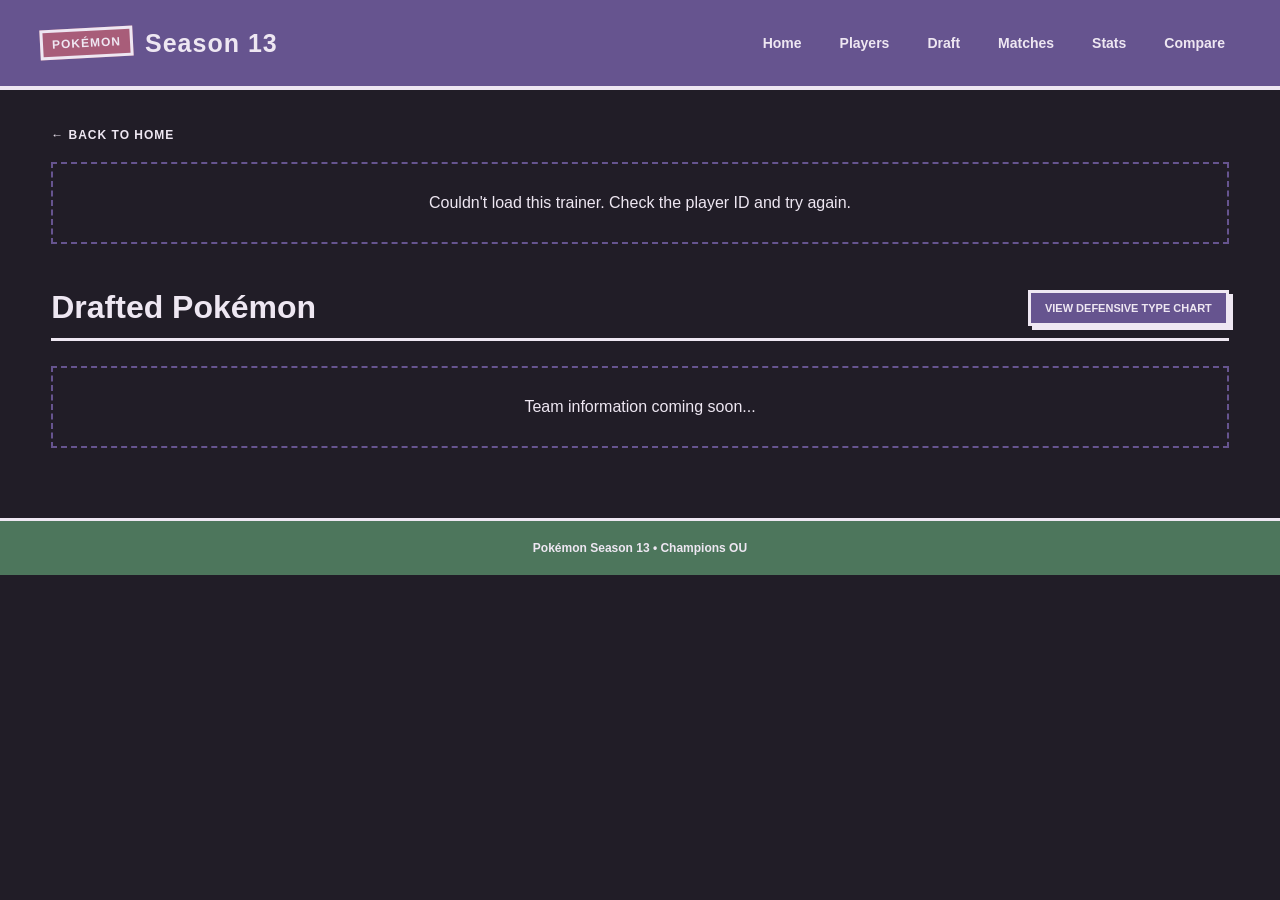
==== player.html @ 1fe9e346 "Add files via upload" ====
<!DOCTYPE html>
<html lang="en">
<head>
    <meta charset="UTF-8">
    <meta name="viewport" content="width=device-width, initial-scale=1.0">

    <title>Player — Season 13 Champions OU</title>

    <link rel="stylesheet" href="css/base.css">
    <link rel="stylesheet" href="css/layout.css">
    <link rel="stylesheet" href="css/components.css">
    <link rel="stylesheet" href="css/pokemon.css">
    <link rel="stylesheet" href="css/type-chart.css">
    <link rel="stylesheet" href="css/responsive.css">
</head>

<body>

    <header class="site-header">
        <div class="logo">
            <span>POKÉMON</span>
            <h1>Season 13</h1>
        </div>

        <nav>
            <a href="index.html">Home</a>
            <a href="#">Players</a>
            <a href="#">Draft</a>
            <a href="#">Matches</a>
            <a href="#">Stats</a>
            <a href="#">Compare</a>
        </nav>
    </header>

    <main>

        <section class="player-profile">

            <a href="index.html" class="back-link">
                ← BACK TO HOME
            </a>

            <div id="player-header">
                <p class="loading">Loading trainer...</p>
            </div>

        </section>


        <section class="player-team">

            <div class="section-heading">
                <div>
                    <h2>Drafted Pokémon</h2>
                </div>

                <button id="toggle-chart" class="chart-toggle-button" type="button">
                    VIEW DEFENSIVE TYPE CHART
                </button>
            </div>

            <div id="defensive-chart-container" hidden></div>

            <div id="pokemon-container">
                <p class="loading">Team information coming soon...</p>
            </div>

        </section>


    </main>

    <footer>
        <p>Pokémon Season 13 • Champions OU</p>
    </footer>

    <script src="js/pokemon-api.js"></script>
    <script src="js/type-chart.js"></script>
    <script src="js/player.js"></script>

</body>
</html>
---- css/base.css ----
/* =========================
   GLOBAL THEME COLORS
   Change these values to retheme the entire site.
========================= */

:root {
    --color-bg: #17151c;
    --color-surface: #211d27;
    --color-surface-pink: #2f222c;
    --color-surface-lavender: #282230;

    --color-text: #eee7f2;
    --color-text-muted: #b9afc0;
    --color-border: #eee7f2;
    --color-border-rgb: 238, 231, 242;

    --color-pink: #a85d79;
    --color-pink-light: #c47796;
    --color-lavender: #66548f;
    --color-mint: #4d765c;
    --color-blue: #39758a;
    --color-yellow: #8c7935;
    --color-peach: #8f624e;

    /* Pokémon type colours */
    --type-electric: #8c7935;
    --type-fire: #a85f4e;
    --type-water: #39758a;
    --type-grass: #4d765c;
    --type-fairy: #a85d79;
    --type-psychic: #66548f;
    --type-flying: #625d91;
    --type-normal: #625c50;
    --type-fighting: #955b5b;
    --type-poison: #765084;
    --type-ground: #8c7042;
    --type-rock: #766d49;
    --type-bug: #6f7b3d;
    --type-ghost: #625b87;
    --type-steel: #5f6e7c;
    --type-ice: #4f8588;
    --type-dragon: #655b9b;
    --type-dark: #675c58;

    /* Defensive chart colours */
    --effectiveness-weak: #a94468;
    --effectiveness-resist: #4f8b62;
    --effectiveness-immune: #3b86a3;
    --effectiveness-neutral: #9a8338;
}

/* =========================
   RESET
========================= */

* {
    box-sizing: border-box;
    margin: 0;
    padding: 0;
}

body {
    font-family:
        "Trebuchet MS",
        Arial,
        sans-serif;

    background: var(--color-surface);
    color: var(--color-border);

    min-height: 100vh;
}
---- css/layout.css ----
/* =========================
   HEADER
========================= */

.site-header {
    background: var(--color-lavender);
    border-bottom: 4px solid var(--color-border);

    min-height: 90px;

    display: flex;
    align-items: center;
    justify-content: space-between;

    padding: 15px 40px;

    gap: 30px;
}

.logo {
    display: flex;
    align-items: center;
    gap: 12px;
}

.logo span {
    background: var(--color-pink);
    border: 3px solid var(--color-border);

    padding: 5px 9px;

    font-size: 12px;
    font-weight: bold;
    letter-spacing: 1px;

    transform: rotate(-3deg);
}

.logo h1 {
    font-size: 25px;
    letter-spacing: 1px;
}

nav {
    display: flex;
    gap: 8px;
    flex-wrap: wrap;
    justify-content: flex-end;
}

nav a {
    color: var(--color-border);
    text-decoration: none;

    font-weight: bold;
    font-size: 14px;

    padding: 9px 13px;

    border: 2px solid transparent;

    transition:
        background 0.15s,
        border 0.15s,
        transform 0.15s;
}

nav a:hover {
    background: var(--color-surface);
    border-color: var(--color-border);
    transform: translateY(-2px);
}

nav a.active {
    background: var(--color-surface);
    border: 2px solid var(--color-border);
}


/* =========================
   MAIN
========================= */

main {
    width: min(1200px, 92%);
    margin: 35px auto 70px;
}


/* =========================
   HERO
========================= */

.hero {
    min-height: 330px;
    margin-bottom: 25px;

    background:
        linear-gradient(
            135deg,
            var(--color-pink) 0%,
            var(--color-surface-pink) 50%,
            var(--color-lavender) 100%
        );

    border: 4px solid var(--color-border);

    box-shadow: 10px 10px 0 var(--color-border);

    display: flex;
    align-items: center;
    justify-content: space-between;

    padding: 45px 55px;

    position: relative;
    overflow: hidden;
}

.hero::before {
    content: "";

    position: absolute;

    width: 250px;
    height: 250px;

    border: 4px solid rgba(var(--color-border-rgb), 0.12);
    border-radius: 50%;

    right: 180px;
    top: -100px;

    pointer-events: none;
}

.hero::after {
    content: "";

    position: absolute;

    width: 350px;
    height: 350px;

    border: 4px solid rgba(var(--color-border-rgb), 0.08);
    border-radius: 50%;

    right: -100px;
    bottom: -190px;

    pointer-events: none;
}

.hero-text {
    position: relative;
    z-index: 1;
}

.eyebrow {
    font-size: 12px;
    font-weight: bold;
    letter-spacing: 3px;

    margin-bottom: 8px;
}

.hero h2 {
    font-size: clamp(48px, 8vw, 86px);
    line-height: 0.9;

    text-transform: uppercase;
}

.hero h3 {
    font-size: clamp(25px, 4vw, 42px);
    margin-top: 10px;

    color: var(--color-lavender);
}

.description {
    margin-top: 25px;

    font-size: 16px;
    font-weight: bold;

    max-width: 450px;
    line-height: 1.5;
}


/* =========================
   POKÉBALL
========================= */

.hero-badge {
    position: relative;
    z-index: 1;

    margin-right: 40px;
}

.pokeball {
    width: 155px;
    height: 155px;

    border-radius: 50%;

    background: var(--color-surface);

    border: 7px solid var(--color-border);

    position: relative;

    box-shadow: 8px 8px 0 rgba(var(--color-border-rgb), 0.25);
}

.pokeball::before {
    content: "";

    position: absolute;

    width: 100%;
    height: 50%;

    top: 0;
    left: 0;

    background: var(--color-pink-light);

    border-radius: 100px 100px 0 0;
}

.pokeball-line {
    position: absolute;

    width: 100%;
    height: 7px;

    background: var(--color-border);

    left: 0;
    top: 50%;

    transform: translateY(-50%);

    z-index: 2;
}

.pokeball-center {
    position: absolute;

    width: 38px;
    height: 38px;

    border-radius: 50%;

    background: var(--color-surface);

    border: 6px solid var(--color-border);

    left: 50%;
    top: 50%;

    transform: translate(-50%, -50%);

    z-index: 3;
}


/* =========================
   FOOTER
========================= */

footer {
    border-top: 3px solid var(--color-border);

    background: var(--color-mint);

    text-align: center;

    padding: 20px;

    font-size: 12px;
    font-weight: bold;
}


/* =========================
   PLAYER PROFILE
========================= */

.player-profile {
    margin-bottom: 40px;
}

.back-link {
    display: inline-block;
    color: var(--color-border);
    font-size: 12px;
    font-weight: bold;
    letter-spacing: 1px;
    text-decoration: none;
    margin-bottom: 20px;
}

.back-link:hover {
    color: var(--color-pink-light);
}

.player-profile-card {
    display: flex;
    align-items: center;
    gap: 30px;
    background: var(--color-surface-pink);
    border: 4px solid var(--color-border);
    padding: 30px;
    box-shadow: 7px 7px 0 var(--color-lavender);
}

.player-profile-sprite {
    width: 130px;
    height: 130px;
    display: flex;
    align-items: center;
    justify-content: center;
    background: var(--color-surface);
    border: 3px solid var(--color-border);
    flex-shrink: 0;
}

.player-profile-sprite img {

    object-fit: contain;
}

.player-profile-info h2 {
    font-size: 38px;
    margin: 5px 0;
}

.player-profile-id {
    font-size: 13px;
    opacity: 0.7;
    letter-spacing: 0.5px;
}

.player-team {
    margin-top: 45px;
}
---- css/components.css ----
/* =========================
   FEATURE CARDS
========================= */

.feature-grid {
    display: grid;

    grid-template-columns:
        repeat(4, 1fr);

    gap: 18px;

    margin: 40px 0;
}

.feature-card {
    min-height: 160px;

    border: 3px solid var(--color-border);

    padding: 22px;

    color: var(--color-border);
    text-decoration: none;

    box-shadow: 5px 5px 0 var(--color-border);

    transition:
        transform 0.15s,
        box-shadow 0.15s;
}

.feature-card:hover {
    transform: translate(3px, 3px);
    box-shadow: 2px 2px 0 var(--color-border);
}

.feature-card.pink {
    background: var(--color-pink);
}

.feature-card.mint {
    background: var(--color-mint);
}

.feature-card.blue {
    background: var(--color-blue);
}

.feature-card.lavender {
    background: var(--color-lavender);
}

.feature-icon {
    font-size: 25px;
    font-weight: bold;

    margin-bottom: 12px;
}

.feature-card h3 {
    font-size: 20px;
    margin-bottom: 7px;
}

.feature-card p {
    font-size: 13px;
    line-height: 1.4;
}


/* =========================
   PLAYERS SECTION
========================= */

.players-section {
    margin-top: 50px;
}

.section-heading {
    display: flex;
    align-items: end;
    justify-content: space-between;

    border-bottom: 3px solid var(--color-border);

    padding-bottom: 12px;

    margin-bottom: 25px;
}

.section-heading h2 {
    font-size: 32px;
}

.player-count {
    background: var(--color-yellow);

    border: 2px solid var(--color-border);

    padding: 6px 12px;

    font-size: 12px;
    font-weight: bold;
}


/* =========================
   PLAYER GRID
========================= */

.players-grid {
    display: grid;

    grid-template-columns:
        repeat(4, 1fr);

    gap: 15px;
}

.player-card {
    background: var(--color-surface-pink);

    border: 3px solid var(--color-border);

    min-height: 100px;

    padding: 20px;

    text-decoration: none;
    text-align: center;
    color: var(--color-border);

    display: flex;
    flex-direction: column;
    justify-content: space-between;

    box-shadow: 4px 4px 0 var(--color-lavender);

    transition:
        transform 0.15s,
        box-shadow 0.15s;
}

.player-sprite {
    width: 80px;
    height: 80px;

    object-fit: contain;
}

.player-card:hover {
    transform: translateY(-4px);

    box-shadow: 6px 8px 0 var(--color-blue);
}

.player-number {
    font-size: 11px;
    font-weight: bold;
    opacity: 0.6;
}

.player-name {
    font-size: 21px;
    font-weight: bold;

    margin-top: 12px;
}

.player-placeholder {
    font-size: 11px;
    opacity: 0.55;

    margin-top: 5px;
}


/* =========================
   LOADING
========================= */

.loading {
    grid-column: 1 / -1;

    padding: 30px;

    text-align: center;

    border: 2px dashed var(--color-lavender);
}


/* =========================
   SEASON STATUS
========================= */

.season-status {
    background: var(--color-surface);

    border: 3px solid var(--color-border);

    min-height: 105px;

    display: grid;
    grid-template-columns:
        1fr
        auto
        1fr
        auto
        1fr
        auto
        1fr;

    align-items: center;

    margin-top: 25px;

    box-shadow: 5px 5px 0 var(--color-mint);
}

.status-item {
    padding: 20px;

    text-align: center;

    display: flex;
    flex-direction: column;

    gap: 6px;
}

.status-label {
    font-size: 10px;

    font-weight: bold;

    letter-spacing: 2px;

    opacity: 0.6;
}

.status-value {
    font-size: 23px;

    font-weight: bold;
}

.status-live {
    color: var(--color-mint);

    font-size: 14px;

    letter-spacing: 1px;
}

.status-divider {
    height: 55px;

    width: 2px;

    background: var(--color-lavender);
}


/* =========================
   FEATURE CARD ARROW
========================= */

.card-arrow {
    display: block;

    margin-top: 15px;

    font-size: 20px;

    font-weight: bold;

    transition: transform 0.15s;
}

.feature-card:hover .card-arrow {
    transform: translateX(6px);
}
---- css/pokemon.css ----
/* =========================
   POKÉMON TEAM GRID
========================= */

#pokemon-container {
    display: grid;
    grid-template-columns: repeat(5, 1fr);
    gap: 15px;
}


/* =========================
   POKÉMON CARDS
========================= */

.pokemon-slot {
    position: relative;

    min-height: 150px;

    background: var(--color-surface-pink);
    color: var(--color-text);

    border: 3px solid var(--color-border);
    box-shadow: 4px 4px 0 var(--color-lavender);

    display: flex;
    flex-direction: column;
    align-items: center;
    justify-content: center;

    padding: 15px;

    text-align: center;

    cursor: pointer;

    transition:
        transform 0.15s,
        box-shadow 0.15s;
}

.pokemon-filled:hover {
    transform: translateY(-3px);
    box-shadow: 5px 7px 0 var(--color-lavender);
}

.pokemon-slot-number {
    font-size: 28px;
    font-weight: bold;
    opacity: 0.3;
}

.pokemon-slot-empty {
    font-size: 10px;
    font-weight: bold;
    letter-spacing: 1px;
    opacity: 0.5;
    margin-top: 8px;
}

.pokemon-slot-name {
    font-size: 16px;
    font-weight: bold;
}


/* =========================
   POKÉMON SPRITES
========================= */

.pokemon-sprite {
    width: 96px;
    height: 96px;

    object-fit: contain;
    image-rendering: pixelated;
}


/* =========================
   POKÉMON TYPES
========================= */

.pokemon-types {
    display: flex;
    flex-wrap: wrap;
    justify-content: center;

    gap: 6px;
    margin-top: 8px;
}

.pokemon-type,
.type-badge {
    display: inline-block;

    padding: 5px 10px;

    border: 2px solid var(--color-border);

    font-size: 11px;
    font-weight: bold;

    text-transform: uppercase;
    letter-spacing: 1px;
}


/* =========================
   TYPE COLOURS
========================= */

.type-electric { background: var(--type-electric); }
.type-fire { background: var(--type-fire); }
.type-water { background: var(--type-water); }
.type-grass { background: var(--type-grass); }
.type-fairy { background: var(--type-fairy); }
.type-psychic { background: var(--type-psychic); }
.type-flying { background: var(--type-flying); }
.type-normal { background: var(--type-normal); }
.type-fighting { background: var(--type-fighting); }
.type-poison { background: var(--type-poison); }
.type-ground { background: var(--type-ground); }
.type-rock { background: var(--type-rock); }
.type-bug { background: var(--type-bug); }
.type-ghost { background: var(--type-ghost); }
.type-steel { background: var(--type-steel); }
.type-ice { background: var(--type-ice); }
.type-dragon { background: var(--type-dragon); }
.type-dark { background: var(--type-dark); }


/* =========================
   EXPANDED POKÉMON DETAILS
========================= */

.pokemon-details {
    width: 100%;

    margin-top: 12px;
    padding-top: 12px;

    border-top: 2px solid var(--color-lavender);
}

.pokemon-details[hidden] {
    display: none;
}

.pokemon-slot.expanded {
    grid-column: span 2;

    background: var(--color-surface-lavender);

    transform: none;

    margin-bottom: 15px;
}

.pokemon-stats {
    display: grid;
    grid-template-columns: repeat(3, 1fr);

    gap: 8px;
    margin-bottom: 15px;
}

.pokemon-stat {
    background: var(--color-surface);

    border: 1px solid var(--color-border);

    padding: 8px;
    text-align: center;
}


/* =========================
   ABILITIES
========================= */

.pokemon-abilities {
    display: flex;
    flex-direction: column;
    gap: 8px;

    margin-top: 12px;
}

.pokemon-ability-container {
    display: flex;
    flex-direction: column;
    gap: 5px;
}

.pokemon-ability-button {
    width: 100%;

    padding: 8px 10px;

    background: var(--color-surface);
    border: 2px solid var(--color-lavender);

    color: var(--color-text);

    font-family: inherit;
    font-size: 11px;
    font-weight: bold;

    text-align: left;

    cursor: pointer;
    transition: background 0.15s;
}

.pokemon-ability-button:hover,
.pokemon-ability-button.active {
    background: var(--color-pink);
    border-color: var(--color-border);
}

.pokemon-ability-description {
    padding: 10px;

    background: var(--color-surface);

    border: 1px solid var(--color-lavender);

    font-size: 12px;
    line-height: 1.5;
}


/* =========================
   MEGA EVOLUTION TOGGLE
========================= */

.pokemon-mega-toggle {
    position: absolute;

    top: 8px;
    right: 8px;

    display: flex;
    align-items: center;
    justify-content: center;

    width: 34px;
    height: 34px;

    background: transparent;
    border: none;

    padding: 3px;

    cursor: pointer;
    z-index: 2;
}

.pokemon-mega-toggle img {
    width: 48px;
    height: 48px;

    object-fit: contain;
}

.pokemon-mega-toggle img {
    width: 48px;
    height: 48px;
    object-fit: contain;
}

/* Alternate form icon */
.pokemon-mega-toggle img[src*="form-icon"] {
    width: 40px;
    height: 40px;
    padding: 4px;
}

.pokemon-mega-toggle:disabled {
    opacity: 0.5;
    cursor: wait;
}

/* =========================
   SMOGON LINK
========================= */

.pokemon-smogon-link {
    display: inline-block;

    margin-top: 15px;
    padding: 8px 12px;

    background: var(--color-surface);
    color: var(--color-text);

    border: 2px solid var(--color-border);

    font-family: inherit;
    font-size: 11px;
    font-weight: bold;

    text-decoration: none;
    text-transform: uppercase;
    letter-spacing: 1px;

    transition:
        background 0.15s,
        transform 0.15s;
}

.pokemon-smogon-link:hover {
    background: var(--color-pink);

    transform: translateY(-2px);
}
---- css/type-chart.css ----
/* =================================
   PLAYER DEFENSIVE TYPE CHART
================================= */

/* Player roster heading */

.player-team .section-heading {
    display: flex;
    flex-direction: row;
    align-items: center;
    justify-content: space-between;
    gap: 15px;
}

/* Chart toggle button */

.chart-toggle-button {
    flex-shrink: 0;
    padding: 9px 14px;
    background: var(--color-lavender);
    border: 3px solid var(--color-border);
    box-shadow: 4px 4px 0 var(--color-border);
    color: var(--color-border);
    font-family: inherit;
    font-size: 11px;
    font-weight: bold;
    cursor: pointer;
    transition: transform 0.15s, box-shadow 0.15s;
}

.chart-toggle-button:hover {
    transform: translate(2px, 2px);
    box-shadow: 2px 2px 0 var(--color-border);
}

/* Chart container */

#defensive-chart-container {
    margin: 20px 0 30px;
    padding: 12px;
    background: var(--color-surface-pink);
    border: 3px solid var(--color-border);
    box-shadow: 5px 5px 0 var(--color-lavender);
}

#defensive-chart-container[hidden] {
    display: none;
}

/* Scrollable chart */

.type-chart-wrapper {
    width: 100%;
    overflow-x: auto;
}

.type-chart-table {
    width: 100%;
    min-width: 850px;
    border-collapse: separate;
    border-spacing: 3px;
    table-layout: fixed;
}

/* Table cells */

.type-chart-table th,
.type-chart-table td {
    text-align: center;
    vertical-align: middle;
}

.type-chart-table thead th {
    background: var(--color-surface);
    border: 2px solid var(--color-border);
    padding: 2px;
}

.type-chart-table thead th:first-child {
    width: 105px;
    background: var(--color-lavender);
    font-size: 10px;
}

/* Pokémon sprites */

.type-chart-sprite {
    display: block;
    width: 64px;
    height: 64px;
    max-width: 100%;
    object-fit: contain;
    image-rendering: auto;
    margin: 6px auto;
}

/* Attacking type labels */

.type-chart-table tbody th {
    border: 2px solid var(--color-border);
    font-size: 10px;
    padding: 3px 6px;
    min-width: 105px;
}

/* Effectiveness cells */

.type-chart-table tbody td {
    background: #19171f;
    border: 1px solid var(--color-lavender);
}

.type-chart-cell {
    display: flex;
    align-items: center;
    justify-content: center;

    width: 100%;
    min-height: 36px;

    padding: 5px 6px;

    border: none;
    border-radius: 0;

    font-size: 11px;
    font-weight: bold;
    color: var(--color-text);
}

.effectiveness-weak {
    background: var(--effectiveness-weak);
}

.effectiveness-resist {
    background: var(--effectiveness-resist);
}

.effectiveness-immune {
    background: var(--effectiveness-immune);
}
/*
.effectiveness-neutral {
    background: var(--effectiveness-neutral);
    color: var(--color-text);
}

*/
/* =========================
   CHART MEGA EVOLUTION TOGGLE
========================= */

/* Gives the button a positioning reference */
.type-chart-pokemon-heading {
    position: relative;
}

.type-chart-mega-toggle {
    position: absolute;
    top:0px;
    right: 0px;

    display: flex;
    align-items: center;
    justify-content: center;

    width: 30px;
    height: 30px;
    padding: 3px;

    background: transparent;
    border: none;

    cursor: pointer;
    z-index: 2;
}

.type-chart-mega-toggle img {
    width: 22px;
    height: 22px;
    object-fit: contain;
}

.type-chart-mega-toggle:hover {
    background: transparent;
}

.type-chart-mega-toggle:disabled {
    opacity: 0.5;
    cursor: wait;
}
---- css/responsive.css ----
/* =========================
   TABLET
========================= */

@media (max-width: 900px) {

    /* Feature cards */

    .feature-grid {
        grid-template-columns: repeat(2, 1fr);
    }

    /* Player cards */

    .players-grid {
        grid-template-columns: repeat(3, 1fr);
    }

    /* Pokémon team */

    .pokemon-container {
        grid-template-columns: 1fr;
    }

    /* Season status */

    .season-status {
        grid-template-columns:
            1fr auto 1fr;

        row-gap: 10px;
    }

    .season-status .status-divider:nth-of-type(4) {
        display: none;
    }

    .season-status .status-item:last-child {
        grid-column: 1 / -1;
    }

    .hero {
        padding: 35px 20px;
    }

}


/* =========================
   MOBILE
========================= */

@media (max-width: 600px) {

    /* General layout */

    main {
        padding: 15px;
    }

    /* Header */

    .site-header {
        flex-direction: column;

        gap: 15px;

        padding: 15px;
    }

    .nav {
        flex-wrap: wrap;

        justify-content: center;

        gap: 12px;
    }

    /* Hero */

    .hero {
        padding: 25px 15px;
    }

    .hero h1 {
        font-size: 30px;
    }

    .hero-badge {
        font-size: 10px;
    }

    /* Feature cards */

    .feature-grid {
        grid-template-columns: 1fr;

        gap: 15px;
    }

    /* Player section */

    .players-grid {
        grid-template-columns: repeat(2, 1fr);
    }

    .section-heading {
        align-items: center;
    }

    .section-heading h2 {
        font-size: 24px;
    }

    /* Season status */

    .season-status {
        grid-template-columns: 1fr 1fr;

        padding: 10px;
    }

    .status-item {
        padding: 12px 5px;
    }

    .status-value {
        font-size: 19px;
    }

    .status-divider {
        display: none;
    }

    /* Player profile */

    .player-profile-card {
        flex-direction: column;

        text-align: center;

        gap: 15px;
    }

    .player-profile-sprite {
        margin: 0 auto;
    }

    .player-team {
        margin-top: 25px;
    }

    /* Pokémon cards */

    .pokemon-container {
        grid-template-columns: 1fr;
    }

    .pokemon-card {
        padding: 15px;
    }

    .pokemon-sprite {
        width: 80px;
        height: 80px;
    }

    .pokemon-name {
        font-size: 19px;
    }

    /* Type chart */

    .type-chart {
        padding: 12px;

        overflow-x: auto;
    }

    .type-chart-table {
        min-width: 500px;
    }

    .type-chart-header {
        flex-direction: column;
        align-items: flex-start;
    }

    .type-chart-toggle {
        flex-wrap: wrap;
    }

    /* Footer */

    footer {
        padding: 20px 15px;

        text-align: center;
    }

}
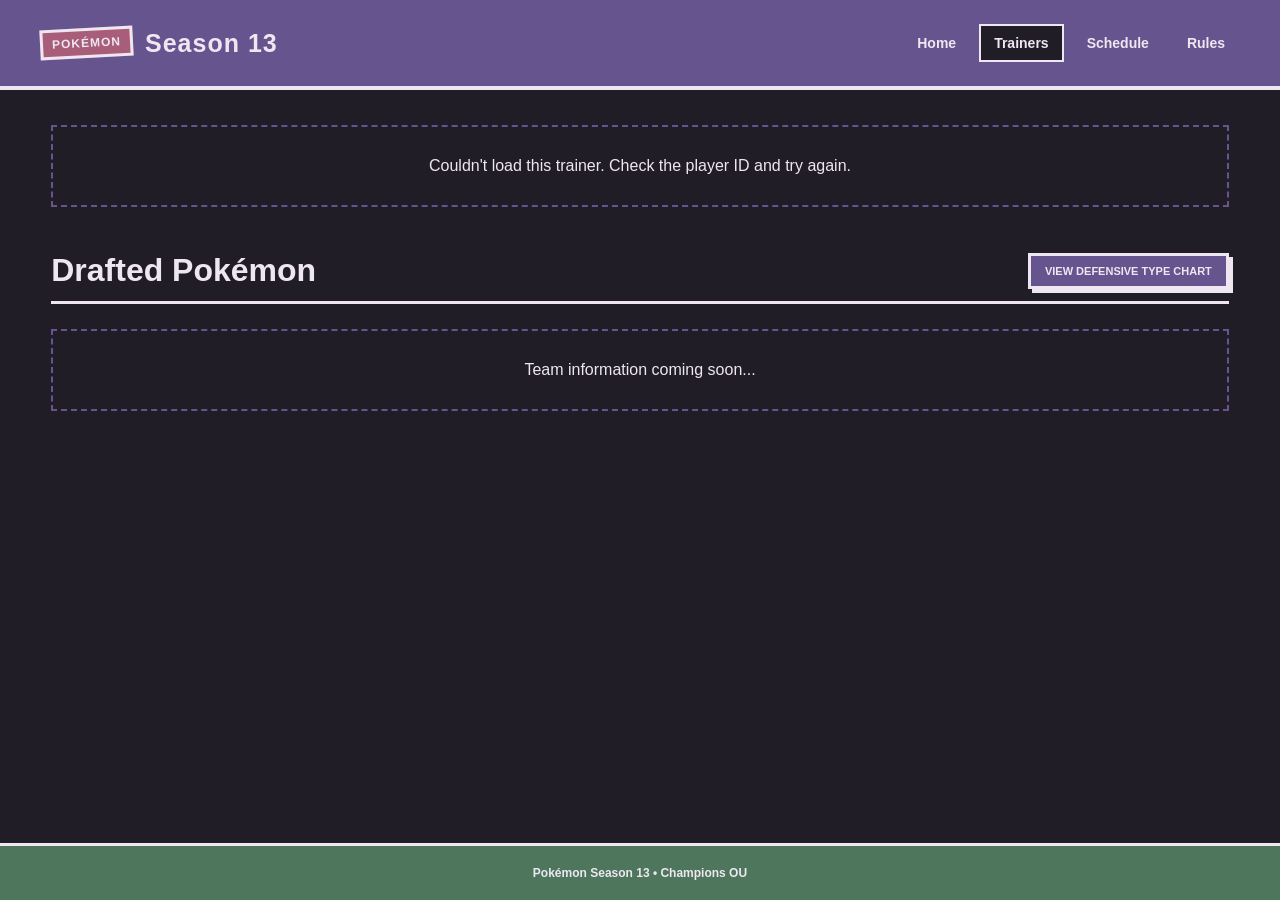
==== commit 214baa80: "Add files via upload Pushing updates from vs code prototype" ====
--- a/player.html
+++ b/player.html
@@ -17,29 +17,12 @@
 
 <body>
 
-    <header class="site-header">
-        <div class="logo">
-            <span>POKÉMON</span>
-            <h1>Season 13</h1>
-        </div>
-
-        <nav>
-            <a href="index.html">Home</a>
-            <a href="#">Players</a>
-            <a href="#">Draft</a>
-            <a href="#">Matches</a>
-            <a href="#">Stats</a>
-            <a href="#">Compare</a>
-        </nav>
-    </header>
+    <div id="site-header"></div>
 
     <main>
 
         <section class="player-profile">
 
-            <a href="index.html" class="back-link">
-                ← BACK TO HOME
-            </a>
 
             <div id="player-header">
                 <p class="loading">Loading trainer...</p>
@@ -71,13 +54,12 @@
 
     </main>
 
-    <footer>
-        <p>Pokémon Season 13 • Champions OU</p>
-    </footer>
+    <div id="site-footer"></div>
 
     <script src="js/pokemon-api.js"></script>
     <script src="js/type-chart.js"></script>
     <script src="js/player.js"></script>
+    <script src="js/partials.js"></script>
 
 </body>
 </html>
--- a/css/base.css
+++ b/css/base.css
@@ -3,6 +3,8 @@
    GLOBAL THEME COLORS
    Change these values to retheme the entire site.
 ========================= */
+
+@import url('https://fonts.googleapis.com/css2?family=Press+Start+2P&display=swap');
 
 :root {
     --color-bg: #17151c;
@@ -48,6 +50,9 @@
     --effectiveness-resist: #4f8b62;
     --effectiveness-immune: #3b86a3;
     --effectiveness-neutral: #9a8338;
+
+    /* Font family for the entire site */
+    --font-pixel: "Press Start 2P", sans-serif;
 }
 
 /* =========================
@@ -70,4 +75,6 @@
     color: var(--color-border);
 
     min-height: 100vh;
+    display: flex;
+    flex-direction: column;
 }
--- a/css/layout.css
+++ b/css/layout.css
@@ -85,8 +85,13 @@
 main {
     width: min(1200px, 92%);
     margin: 35px auto 70px;
-}
-
+    flex: 1;
+}
+
+#site-footer {
+    flex-shrink: 0;
+    margin-top: auto;
+}
 
 /* =========================
    HERO
@@ -162,21 +167,20 @@
     font-weight: bold;
     letter-spacing: 3px;
 
-    margin-bottom: 8px;
+    margin-bottom: 12px;
 }
 
 .hero h2 {
-    font-size: clamp(48px, 8vw, 86px);
+    font-size: clamp(28px, 8vw, 48px);
     line-height: 0.9;
-
     text-transform: uppercase;
 }
 
 .hero h3 {
-    font-size: clamp(25px, 4vw, 42px);
+
     margin-top: 10px;
 
-    color: var(--color-lavender);
+    color: var(--color-text-muted);
 }
 
 .description {
@@ -349,3 +353,81 @@
 .player-team {
     margin-top: 45px;
 }
+
+/* =========================
+   TRAINERS NAV DROPDOWN
+========================= */
+
+/* =========================
+   TRAINERS NAV DROPDOWN
+========================= */
+
+.nav-dropdown {
+    position: relative;
+}
+
+.nav-dropdown-label {
+    display: block;
+    color: var(--color-border);
+    font-weight: bold;
+    font-size: 14px;
+    padding: 9px 13px;
+    border: 2px solid transparent;
+    cursor: pointer;
+
+    transition:
+        background 0.15s,
+        border 0.15s,
+        transform 0.15s;
+}
+
+.nav-dropdown:hover .nav-dropdown-label {
+    background: var(--color-surface);
+    border-color: var(--color-border);
+    transform: translateY(-2px);
+}
+
+.nav-dropdown-label.active {
+    background: var(--color-surface);
+    border-color: var(--color-border);
+}
+
+.dropdown-menu {
+    display: none;
+    position: absolute;
+    top: 100%;
+    left: 0;
+    z-index: 100;
+
+    min-width: 160px;
+    max-height: 300px;
+    overflow-y: auto;
+
+    background: var(--color-surface);
+    border: 2px solid var(--color-border);
+    box-shadow: 4px 4px 0 var(--color-lavender);
+
+    flex-direction: column;
+}
+
+.nav-dropdown:hover .dropdown-menu {
+    display: flex;
+}
+
+.dropdown-menu a {
+    padding: 10px 14px;
+    text-decoration: none;
+    color: var(--color-text);
+    font-size: 13px;
+}
+
+.dropdown-menu a:hover {
+    background: var(--color-surface-pink);
+    color: var(--color-pink-light);
+}
+
+.dropdown-loading {
+    padding: 10px 14px;
+    font-size: 12px;
+    color: var(--color-text-muted);
+}
--- a/css/components.css
+++ b/css/components.css
@@ -283,3 +283,391 @@
 .feature-card:hover .card-arrow {
     transform: translateX(6px);
 }
+
+
+/* =========================
+   BAN LIST
+========================= */
+
+.banlist-section {
+    margin-top: 50px;
+}
+
+.banlist-grid {
+    display: grid;
+    grid-template-columns: repeat(6, 1fr);
+    gap: 25px;
+    padding: 10px 0 20px;
+}
+
+.banlist-entry {
+    display: flex;
+    flex-direction: column;
+    align-items: center;
+    justify-content: flex-start;
+    text-align: center;
+    font-size: 13px;
+    font-weight: bold;
+    color: var(--color-text);
+}
+
+.banlist-entry span {
+    margin-top: 8px;
+}
+
+.banlist-placeholder {
+    width: 96px;
+    height: 96px;
+    background: var(--color-surface);
+    border: 2px dashed var(--color-lavender);
+}
+
+/* Mobile */
+
+@media (max-width: 900px) {
+    .banlist-grid {
+        grid-template-columns: repeat(4, 1fr);
+    }
+}
+
+@media (max-width: 600px) {
+    .banlist-grid {
+        grid-template-columns: repeat(3, 1fr);
+        gap: 20px 10px;
+    }
+
+    .banlist-placeholder {
+        width: 80px;
+        height: 80px;
+    }
+}
+
+
+
+/* =========================
+   RULES PAGE
+========================= */
+
+.rules-section,
+.banlist-section {
+    margin-top: 45px;
+}
+
+/* =========================
+   CLAUSE CARDS
+========================= */
+
+.clauses-grid {
+    display: grid;
+    grid-template-columns: 1fr;
+    gap: 15px;
+}
+
+.clause-card {
+    display: grid;
+    grid-template-columns: 200px 1fr;
+    align-items: center;
+    gap: 25px;
+
+    width: 100%;
+    background: var(--color-surface-pink);
+    border: 3px solid var(--color-border);
+    padding: 20px;
+    box-shadow: 4px 4px 0 var(--color-lavender);
+}
+
+.clause-card h3 {
+    font-size: 18px;
+    color: var(--color-text);
+    text-align: center;
+}
+
+.clause-card p {
+    font-size: 16px;
+    line-height: 1.6;
+    color: var(--color-text-muted);
+}
+
+/* =========================
+   BANLIST GRIDS
+========================= */
+
+.banlist-grid {
+    display: grid;
+    grid-template-columns: repeat(5, 1fr);
+    gap: 15px;
+}
+
+/* =========================
+   BANLIST CARDS
+========================= */
+
+.banlist-entry {
+    min-height: 110px;
+    background: var(--color-surface-pink);
+    border: 3px solid var(--color-border);
+    box-shadow: 4px 4px 0 var(--color-lavender);
+
+    display: flex;
+    flex-direction: column;
+    align-items: center;
+    justify-content: center;
+
+    gap: 8px;
+    padding: 12px;
+    text-align: center;
+
+    transition:
+        transform 0.15s,
+        box-shadow 0.15s;
+}
+
+.banlist-entry:hover {
+    transform: translateY(-3px);
+    box-shadow: 5px 7px 0 var(--color-blue);
+}
+
+.banlist-icon {
+    width: 32px;
+    height: 32px;
+    object-fit: contain;
+    image-rendering: pixelated;
+}
+
+.banlist-icon {
+    width: 96px;
+    height: 96px;
+    object-fit: contain;
+    image-rendering: pixelated;
+}
+
+.banlist-entry span {
+    font-size: 16px;
+    font-weight: bold;
+    color: var(--color-text);
+}
+
+
+/* =========================
+   SCHEDULE PAGE
+========================= */
+
+.schedule {
+    margin-bottom: 50px;
+}
+
+#schedule-container {
+    display: flex;
+    flex-direction: column;
+    gap: 15px;
+}
+
+/* =========================
+   TRAINER SCHEDULE CARDS
+========================= */
+
+/* =========================
+   SCHEDULE TRAINER GRID
+========================= */
+
+#schedule-container {
+    display: grid;
+    grid-template-columns: repeat(4, 1fr);
+    gap: 15px;
+    align-items: start;
+}
+
+/* Collapsed trainer cards */
+
+.schedule-card {
+    width: 100%;
+    min-width: 0;
+    cursor: pointer;
+}
+
+/* Expanded trainer card */
+
+.schedule-card.expanded {
+    grid-column: 1 / -1;
+    cursor: default;
+}
+
+/* Trainer card header */
+
+.schedule-card-header {
+    width: 100%;
+    min-height: 100px;
+
+    display: flex;
+    flex-direction: column;
+    align-items: center;
+    justify-content: space-between;
+
+    padding: 20px;
+
+    background: transparent;
+    border: none;
+    color: var(--color-text);
+
+    font-family: inherit;
+    cursor: pointer;
+}
+
+.schedule-card-header:hover {
+    background: var(--color-surface);
+}
+
+.schedule-card-header .player-name {
+    margin-top: 12px;
+}
+
+.schedule-arrow {
+    font-size: 20px;
+    color: var(--color-pink-light);
+    margin-top: 8px;
+}
+
+/* Expanded schedule content */
+
+.schedule-card-content {
+    display: grid;
+    grid-template-columns: repeat(auto-fit, minmax(220px, 1fr));
+    gap: 12px;
+
+    padding: 15px;
+    border-top: 2px solid var(--color-border);
+}
+
+.schedule-card-content[hidden] {
+    display: none;
+}
+
+
+/* =========================
+   EXPANDED SCHEDULE
+========================= */
+
+
+/* =========================
+   EXPANDED SCHEDULE
+========================= */
+
+.schedule-card-content {
+    display: grid;
+    grid-template-columns: repeat(auto-fit, minmax(220px, 1fr));
+    gap: 12px;
+    padding: 15px;
+    border-top: 2px solid var(--color-border);
+}
+
+.schedule-card-content[hidden] {
+    display: none;
+}
+
+/* Individual week cards */
+
+.schedule-matchup {
+    display: flex;
+    align-items: center;
+    justify-content: space-between;
+    gap: 12px;
+
+    padding: 12px;
+    background: var(--color-surface);
+    border: 2px solid var(--color-border);
+    box-shadow: 3px 3px 0 var(--color-lavender);
+}
+
+.schedule-week-info {
+    display: flex;
+    flex-direction: column;
+    gap: 5px;
+}
+
+.schedule-week-info strong {
+    font-size: 14px;
+    color: var(--color-pink-light);
+}
+
+.schedule-week-info span {
+    font-size: 11px;
+    color: var(--color-text-muted);
+    text-transform: uppercase;
+}
+
+.schedule-opponent {
+    display: flex;
+    align-items: center;
+    gap: 8px;
+
+}
+
+.schedule-opponent img {
+    width: 64px;
+    height: 64px;
+    object-fit: contain;
+}
+
+.schedule-opponent span:last-child {
+    font-weight: bold;
+    font-size: 12px;
+}
+
+.schedule-vs {
+    font-size: 10px;
+    font-weight: bold;
+    color: var(--color-pink-light);
+}
+
+.schedule-opponent {
+    text-decoration: none;
+    color: var(--color-text);
+    cursor: pointer;
+}
+
+.schedule-opponent:hover {
+    color: var(--color-pink-light);
+}
+
+.schedule-matchup {
+    display: grid;
+    grid-template-columns: 1fr auto 1fr;
+    align-items: center;
+    gap: 10px;
+}
+
+.schedule-week-info {
+    grid-column: 1;
+}
+
+.schedule-opponent {
+    grid-column: 3;
+    justify-self: end;
+}
+
+.schedule-vs {
+    grid-column: 2;
+    justify-self: center;
+    text-align: center;
+}
+
+
+/* =========================
+   RESPONSIVE RULES
+========================= */
+
+@media (max-width: 900px) {
+    .banlist-grid {
+        grid-template-columns: repeat(3, 1fr);
+    }
+}
+
+@media (max-width: 600px) {
+    .banlist-grid {
+        grid-template-columns: repeat(2, 1fr);
+    }
+
+    .clauses-grid {
+        grid-template-columns: 1fr;
+    }
+}
--- a/css/pokemon.css
+++ b/css/pokemon.css
@@ -1,4 +1,3 @@
-
 /* =========================
    POKÉMON TEAM GRID
 ========================= */
@@ -149,31 +148,132 @@
     display: none;
 }
 
+.pokemon-card-summary {
+    position: relative;
+
+    width: fit-content;
+    max-width: 220px;
+
+    display: flex;
+    flex-direction: column;
+    align-items: center;
+
+    gap: 6px;
+}
+
 .pokemon-slot.expanded {
-    grid-column: span 2;
+    grid-column: 1 / -1;
+
+    display: grid;
+    grid-template-columns: minmax(150px, 220px) minmax(0, 1fr);
+    column-gap: 20px;
+
+    align-items: start;
+    justify-items: stretch;
 
     background: var(--color-surface-lavender);
 
+    text-align: left;
     transform: none;
 
     margin-bottom: 15px;
+}
+
+.pokemon-slot.expanded .pokemon-card-summary {
+    grid-column: 1;
+    grid-row: 1;
+
+    width: 100%;
+    max-width: 220px;
+    align-self: start;
+}
+
+.pokemon-slot.expanded .pokemon-sprite {
+    width: 150px;
+    height: 150px;
+}
+
+.pokemon-slot.expanded .pokemon-slot-name {
+    text-align: center;
+}
+
+.pokemon-slot.expanded .pokemon-types {
+    margin-top: 2px;
+}
+
+.pokemon-slot.expanded .pokemon-details {
+    grid-column: 2;
+    grid-row: 1;
+
+    align-self: start;
+
+    margin: 0;
+    padding: 0 0 0 20px;
+
+    border-top: 0;
+    border-left: 2px solid var(--color-lavender);
+}
+
+.pokemon-slot:not(.expanded) .pokemon-card-summary {
+    position: static;
+
+    width: 100%;
+    max-width: none;
 }
 
 .pokemon-stats {
     display: grid;
-    grid-template-columns: repeat(3, 1fr);
+    grid-template-columns: repeat(2, minmax(0, 1fr));
+
+    gap: 10px;
+    margin-bottom: 15px;
+}
+
+.pokemon-stat {
+    min-width: 0;
+
+    background: var(--color-surface);
+
+    border: 1px solid var(--color-border);
+
+    padding: 8px;
+    text-align: left;
+}
+
+.pokemon-stat-label {
+    display: flex;
+    align-items: baseline;
+    justify-content: space-between;
 
     gap: 8px;
-    margin-bottom: 15px;
-}
-
-.pokemon-stat {
-    background: var(--color-surface);
-
-    border: 1px solid var(--color-border);
-
-    padding: 8px;
-    text-align: center;
+    margin-bottom: 6px;
+
+    font-size: 11px;
+}
+
+.pokemon-stat-label span {
+    font-weight: bold;
+    letter-spacing: 0.5px;
+}
+
+.pokemon-stat-label strong {
+    font-size: 13px;
+}
+
+.pokemon-stat-bar {
+    height: 10px;
+
+    overflow: hidden;
+
+    background: rgba(var(--color-border-rgb), 0.15);
+    border: 1px solid var(--color-lavender);
+}
+
+.pokemon-stat-bar span {
+    display: block;
+    height: 100%;
+
+    background: var(--color-pink-light);
 }
 
 
--- a/css/responsive.css
+++ b/css/responsive.css
@@ -1,4 +1,3 @@
-
 /* =========================
    TABLET
 ========================= */
@@ -19,8 +18,9 @@
 
     /* Pokémon team */
 
-    .pokemon-container {
-        grid-template-columns: 1fr;
+    #pokemon-container {
+        grid-template-columns: repeat(3, minmax(0, 1fr));
+        gap: 12px;
     }
 
     /* Season status */
@@ -141,33 +141,119 @@
         text-align: center;
 
         gap: 15px;
+
+        padding: 20px;
     }
 
     .player-profile-sprite {
-        margin: 0 auto;
+        width: 110px;
+        height: 110px;
+    }
+
+    .player-profile-info h2 {
+        font-size: 30px;
     }
 
     .player-team {
         margin-top: 25px;
     }
 
+    .player-team .section-heading {
+        align-items: flex-start;
+        flex-direction: column;
+    }
+
+    .chart-toggle-button {
+        width: 100%;
+    }
+
+    #defensive-chart-container {
+        padding: 8px;
+    }
+
+    nav {
+        width: 100%;
+        justify-content: center;
+    }
+
+    nav a {
+        padding: 7px 8px;
+        font-size: 12px;
+    }
+
     /* Pokémon cards */
 
-    .pokemon-container {
+    #pokemon-container {
+        grid-template-columns: repeat(2, minmax(0, 1fr));
+        gap: 10px;
+    }
+
+    .pokemon-slot {
+        min-width: 0;
+        min-height: 150px;
+        padding: 10px;
+        border-width: 2px;
+        box-shadow: 3px 3px 0 var(--color-lavender);
+    }
+
+    .pokemon-slot.expanded {
         grid-template-columns: 1fr;
-    }
-
-    .pokemon-card {
-        padding: 15px;
+        grid-template-rows: auto;
+        row-gap: 10px;
+        justify-items: center;
+    }
+
+    .pokemon-slot.expanded .pokemon-card-summary {
+        grid-column: 1;
+        grid-row: 1;
+    }
+
+    .pokemon-slot.expanded .pokemon-sprite {
+        width: 96px;
+        height: 96px;
+    }
+
+    .pokemon-slot.expanded .pokemon-details {
+        grid-column: 1;
+        grid-row: 2;
+
+        width: 100%;
+        margin-top: 4px;
+        padding: 12px 0 0;
+
+        border-left: 0;
+        border-top: 2px solid var(--color-lavender);
     }
 
     .pokemon-sprite {
-        width: 80px;
-        height: 80px;
-    }
-
-    .pokemon-name {
-        font-size: 19px;
+        width: 72px;
+        height: 72px;
+    }
+
+    .pokemon-slot-name {
+        max-width: 100%;
+        font-size: 14px;
+        overflow-wrap: anywhere;
+    }
+
+    .pokemon-types {
+        gap: 4px;
+    }
+
+    .pokemon-type {
+        padding: 4px 6px;
+        font-size: 9px;
+    }
+
+    .pokemon-mega-toggle {
+        top: 4px;
+        right: 4px;
+        width: 32px;
+        height: 32px;
+    }
+
+    .pokemon-stats {
+        grid-template-columns: repeat(2, minmax(0, 1fr));
     }
 
     /* Type chart */
@@ -200,3 +286,38 @@
     }
 
 }
+
+
+
+
+@media (max-width: 600px) {
+    .schedule-card-content {
+        grid-template-columns: 1fr;
+        padding: 10px;
+        gap: 10px;
+    }
+
+    .schedule-matchup {
+        padding: 10px;
+    }
+}
+
+@media (max-width: 900px) {
+    #schedule-container {
+        grid-template-columns: repeat(3, 1fr);
+    }
+}
+
+@media (max-width: 600px) {
+    #schedule-container {
+        grid-template-columns: repeat(2, 1fr);
+    }
+
+    .schedule-card-header {
+        padding: 12px;
+    }
+
+    .schedule-card-content {
+        grid-template-columns: 1fr;
+    }
+}
